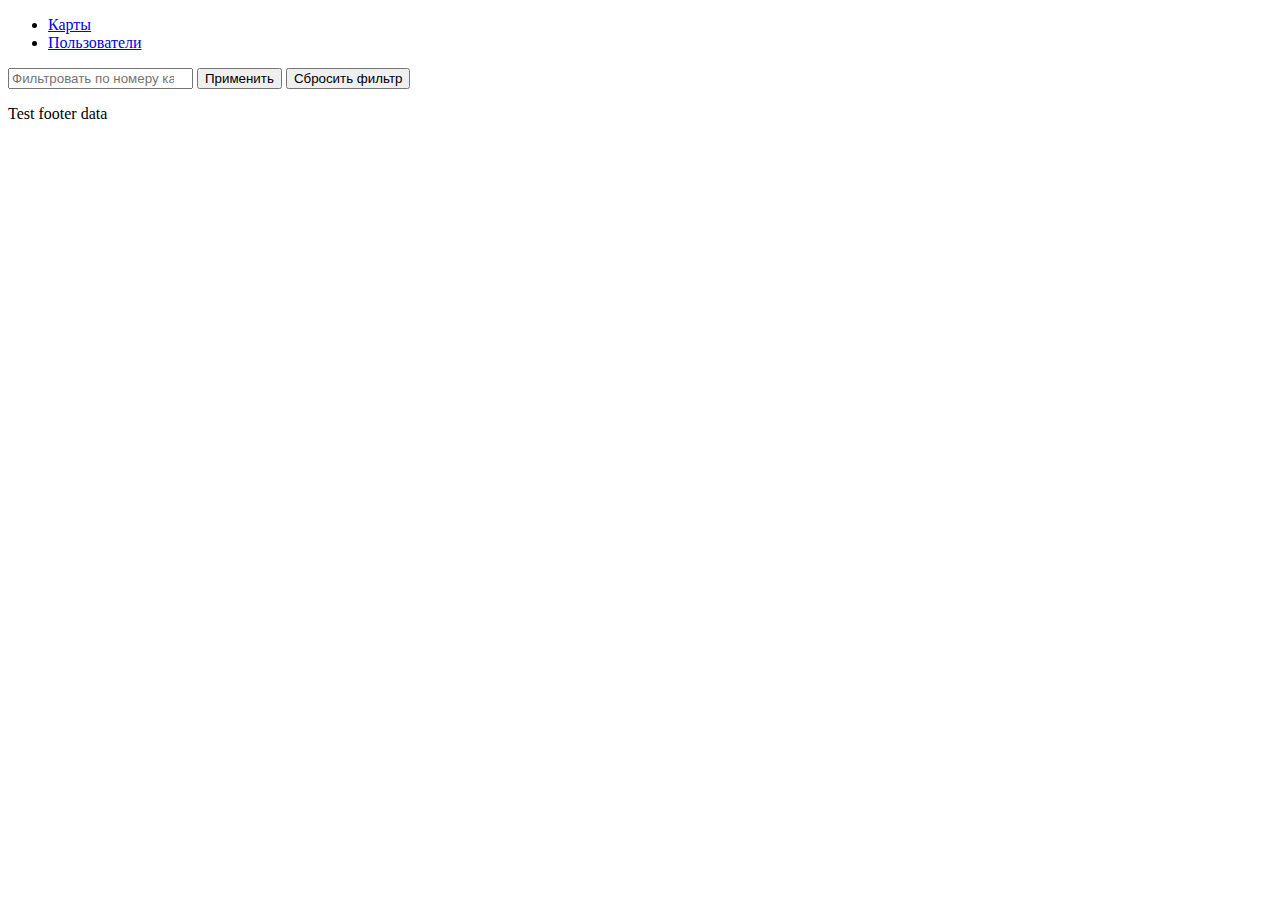
==== no_vue/index.html @ dc8ca736 "Add HTML structure and some JS" ====
<!doctype html>
<html lang="ru">
<head>
  <meta charset="UTF-8">
  <meta name="viewport"
        content="width=device-width, user-scalable=no, initial-scale=1.0, maximum-scale=1.0, minimum-scale=1.0">
  <meta http-equiv="X-UA-Compatible" content="ie=edge">
  <title>Карты</title>
</head>

<body class="body">
  <header class="header body__full_width">
    <div class="header__wrapper">
      <div class="header__container">
        <nav class="nav header__nav">
          <ul class="nav-items">
            <li class="nav-item">
              <a href="#" id="cardsApiLink">Карты</a>
            </li>
            <li class="nav-item">
              <a href="#" id="usersApiLink">Пользователи</a>
            </li>
          </ul>
        </nav>
      </div>
    </div>
    <div class="header__filter">
      <input type="number" id="filterCardNumber" placeholder="Фильтровать по номеру карты">
      <button id="filterApply">Применить</button>
      <button id="filterReset">Сбросить фильтр</button>
    </div>
  </header>

  <main class="main body__main">
    <section class="data-table">
      <div class="data-table__wrapper">
        <div class="data-table__container" id="data-table__container">
        </div>
      </div>
    </section>
  </main>

  <footer class="footer body__footer">
    <div class="footer__wrapper">
      <div class="footer__container">
        <p class="footer__data">Test footer data</p>
      </div>
    </div>
  </footer>

  <script type="module" src="scripts.js"></script>
</body>
</html>
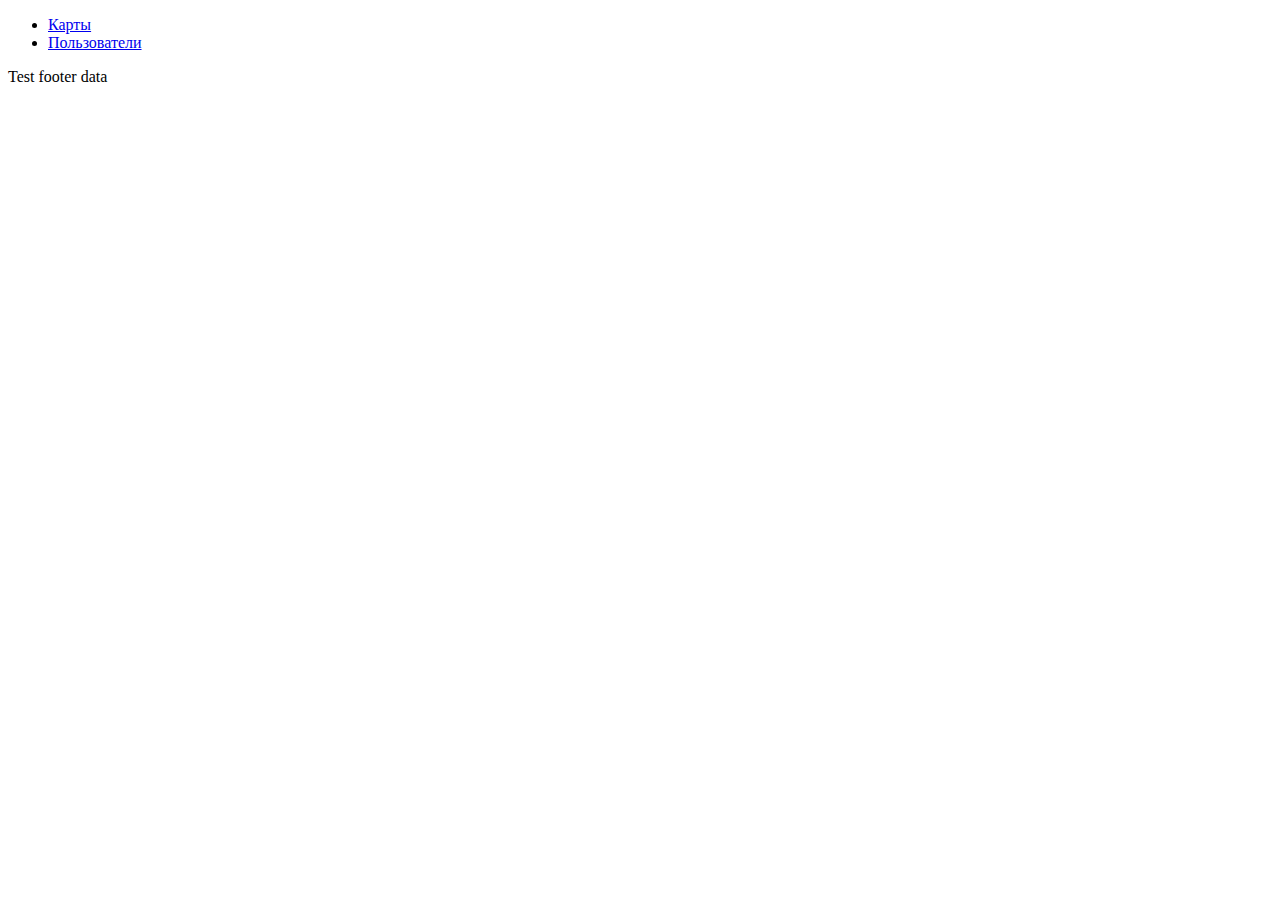
==== commit 7e5d06c6: "Feat script for receiving and handling data" ====
--- a/no_vue/index.html
+++ b/no_vue/index.html
@@ -9,7 +9,7 @@
 </head>
 
 <body class="body">
-  <header class="header body__full_width">
+  <header class="header body__full_width" id="bodyHeader">
     <div class="header__wrapper">
       <div class="header__container">
         <nav class="nav header__nav">
@@ -24,17 +24,12 @@
         </nav>
       </div>
     </div>
-    <div class="header__filter">
-      <input type="number" id="filterCardNumber" placeholder="Фильтровать по номеру карты">
-      <button id="filterApply">Применить</button>
-      <button id="filterReset">Сбросить фильтр</button>
-    </div>
   </header>
 
   <main class="main body__main">
-    <section class="data-table">
-      <div class="data-table__wrapper">
-        <div class="data-table__container" id="data-table__container">
+    <section class="section main__section">
+      <div class="section__wrapper">
+        <div class="section__container" id="section-container">
         </div>
       </div>
     </section>
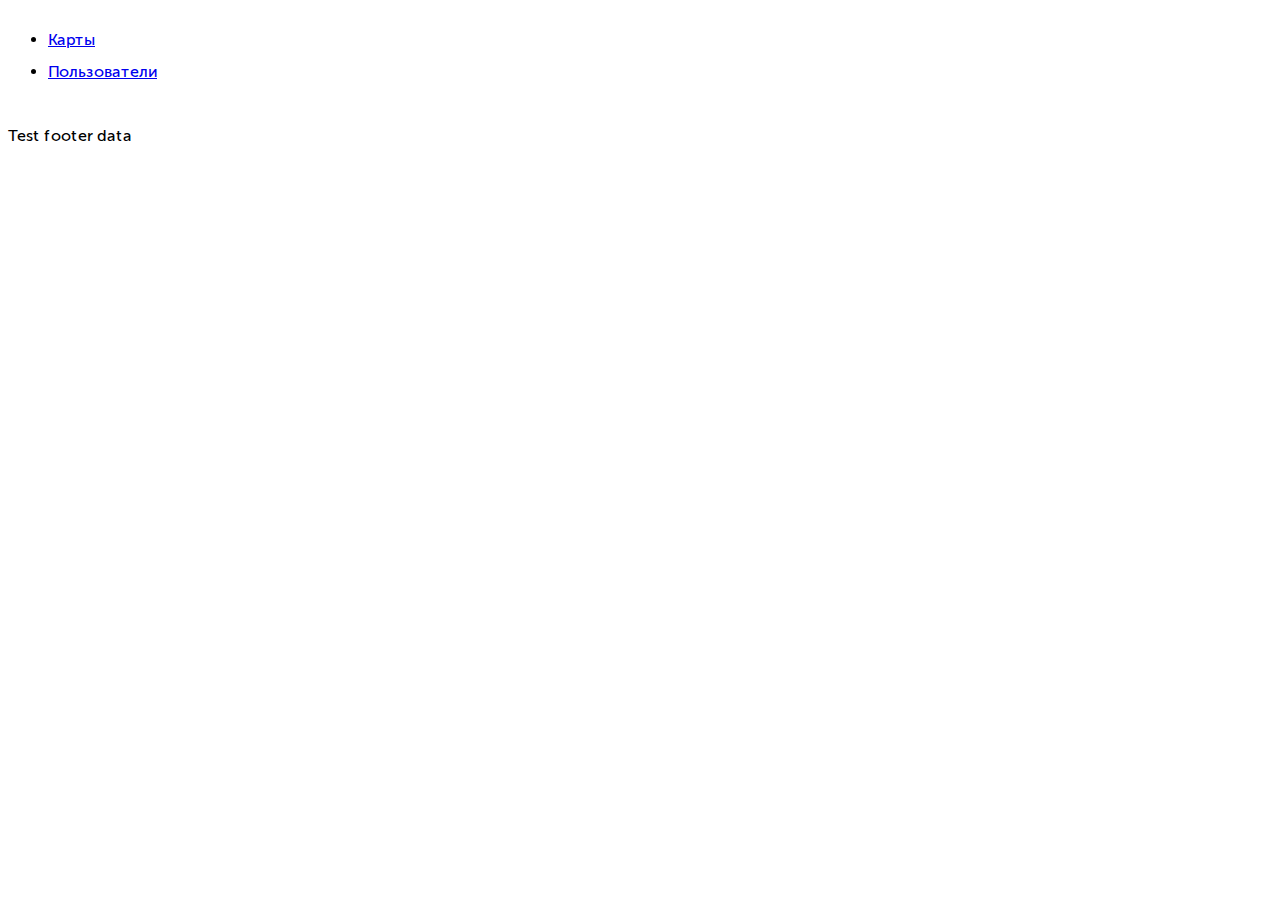
==== commit 625b3d1f: "Fix bugs, improved perfomance" ====
--- a/no_vue/index.html
+++ b/no_vue/index.html
@@ -5,6 +5,7 @@
   <meta name="viewport"
         content="width=device-width, user-scalable=no, initial-scale=1.0, maximum-scale=1.0, minimum-scale=1.0">
   <meta http-equiv="X-UA-Compatible" content="ie=edge">
+  <link rel="stylesheet" href="../no_vue/static/css/styles.css">
   <title>Карты</title>
 </head>
 
@@ -44,5 +45,6 @@
   </footer>
 
   <script type="module" src="scripts.js"></script>
+  <script type="module" src="styles.js"></script>
 </body>
 </html>
--- a/no_vue/static/css/styles.css
+++ b/no_vue/static/css/styles.css
@@ -0,0 +1,41 @@
+@font-face {
+  font-family: "MuseoSans";
+  src: url("../fonts/MuseoSansCyrl300.woff2") format("woff2"), url("../fonts/MuseoSansCyrl300.woff") format("woff");
+  font-weight: 300;
+}
+@font-face {
+  font-family: "MuseoSans";
+  src: url("../fonts/MuseoSansCyrl300Italic.woff2") format("woff2"), url("../fonts/MuseoSansCyrl300Italic.woff") format("woff");
+  font-weight: 300;
+  font-style: italic;
+}
+@font-face {
+  font-family: "MuseoSans";
+  src: url("../fonts/MuseoSansCyrl500.woff2") format("woff2"), url("../fonts/MuseoSansCyrl500.woff") format("woff");
+  font-weight: 500;
+}
+:root {
+  font-size: 10px;
+  --font-size-tcells: 0;
+}
+
+.body {
+  min-height: 100vh;
+  display: flex;
+  flex-direction: column;
+  font-family: "MuseoSans", sans-serif;
+  font-size: 1.6rem;
+  line-height: 2;
+}
+
+.table-container__table {
+  width: 100%;
+  table-layout: fixed;
+  border-collapse: collapse;
+}
+
+.table__cell {
+  font-size: min(var(--font-size-tcells), 1.8rem);
+}
+
+/*# sourceMappingURL=styles.css.map */
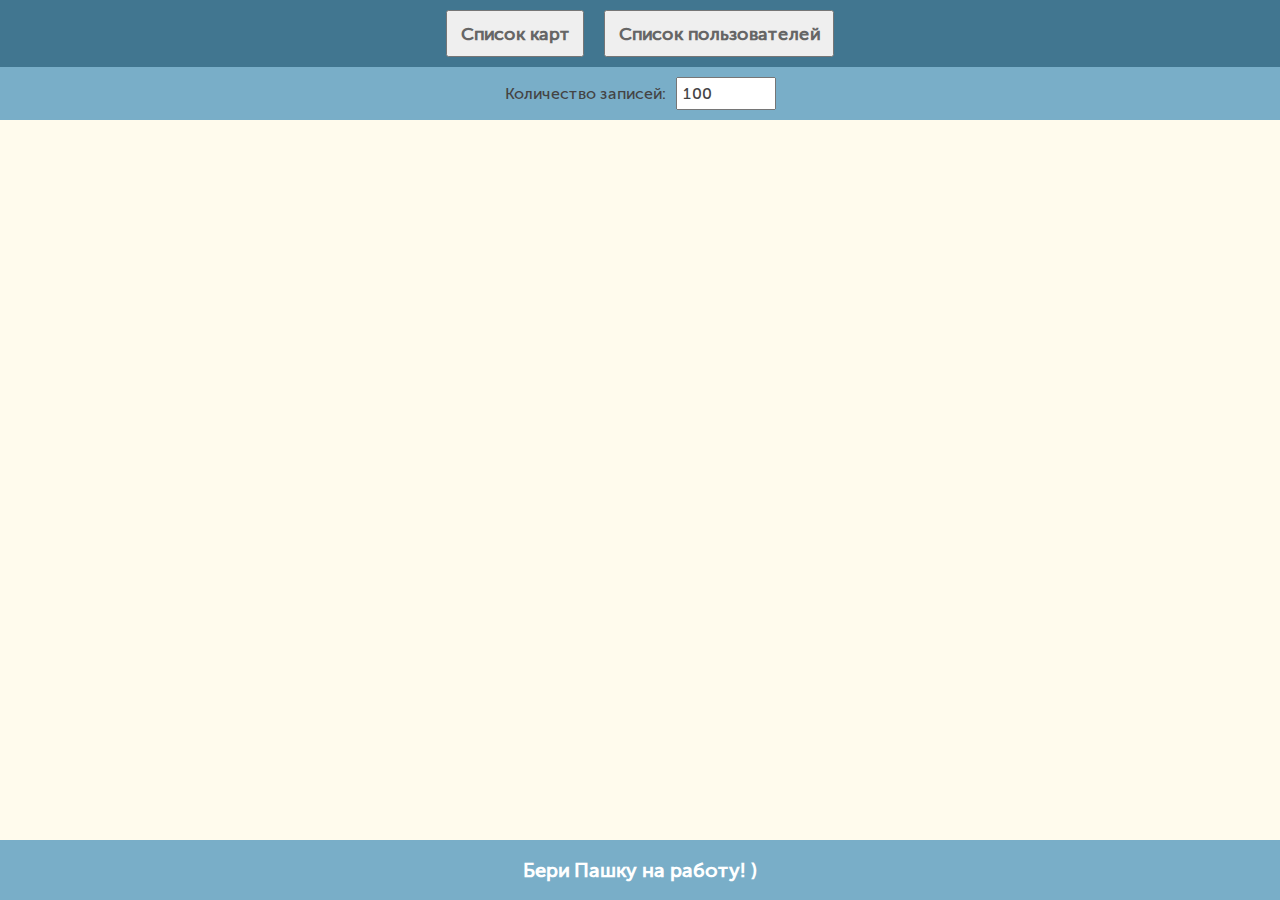
==== commit dc2383ad: "Stylization finished, fixed bugs" ====
--- a/no_vue/index.html
+++ b/no_vue/index.html
@@ -10,25 +10,28 @@
 </head>
 
 <body class="body">
-  <header class="header body__full_width" id="bodyHeader">
-    <div class="header__wrapper">
-      <div class="header__container">
-        <nav class="nav header__nav">
-          <ul class="nav-items">
-            <li class="nav-item">
-              <a href="#" id="cardsApiLink">Карты</a>
-            </li>
-            <li class="nav-item">
-              <a href="#" id="usersApiLink">Пользователи</a>
-            </li>
-          </ul>
-        </nav>
+  <header class="header body__header">
+    <div class="flexbox header__top-bar">
+      <div class="header__wrapper">
+        <div class="flexbox header__container">
+          <button class="button header__button" id="load-cards-list">Список карт</button>
+          <button class="button header__button" id="load-users-list">Список пользователей</button>
+        </div>
+      </div>
+    </div>
+
+    <div class="flexbox header__bottom-bar">
+      <div class="header__wrapper">
+        <div class="flexbox header__container">
+          <label class="header__label" for="load-entries-number">Количество записей:</label>
+          <input type="number" class="input header__input" id="load-entries-number" value="100">
+        </div>
       </div>
     </div>
   </header>
 
   <main class="main body__main">
-    <section class="section main__section">
+    <section class="flexbox section">
       <div class="section__wrapper">
         <div class="section__container" id="section-container">
         </div>
@@ -36,10 +39,10 @@
     </section>
   </main>
 
-  <footer class="footer body__footer">
+  <footer class="footer flexbox">
     <div class="footer__wrapper">
-      <div class="footer__container">
-        <p class="footer__data">Test footer data</p>
+      <div class="flexbox footer__container">
+        <p class="footer__content">Бери Пашку на работу! )</p>
       </div>
     </div>
   </footer>
--- a/no_vue/static/css/styles.css
+++ b/no_vue/static/css/styles.css
@@ -14,18 +14,129 @@
   src: url("../fonts/MuseoSansCyrl500.woff2") format("woff2"), url("../fonts/MuseoSansCyrl500.woff") format("woff");
   font-weight: 500;
 }
+* {
+  box-sizing: border-box;
+}
+
 :root {
+  --width-wrapper-full-width: 134rem;
   font-size: 10px;
   --font-size-tcells: 0;
+  --color-dark-blue: #417690;
+  --color-light-blue: #79aec8;
+  --color-ultra-light-grey: #d5d5d5;
+  --color-light-grey: #999;
+  --color-middle-grey: #666;
+  --color-dark-grey: #444;
+  --color-cornsilk: cornsilk;
+  --color-light-background: #fffbed;
+  --color-table-header-highlight: #f5efe5;
+  --color-table-body-highlight: #fbf6ec;
+}
+
+.flexbox {
+  display: flex;
+  justify-content: center;
+  align-items: center;
+}
+
+.button {
+  padding: 1.25rem;
+  font: inherit;
+  font-size: 1.8rem;
+  font-weight: 700;
+  color: var(--color-middle-grey);
+}
+.button_size_s {
+  padding: 1rem;
+  font-size: 1.5rem;
+  font-weight: 500;
+}
+
+.input {
+  padding: 0.5rem;
+  font: inherit;
+  color: var(--color-dark-grey);
+}
+.input_size_s {
+  font-size: 1.4rem;
+  font-weight: 500;
+}
+.input:focus-visible {
+  outline: none;
+}
+
+.header__wrapper {
+  flex: 1;
+  max-width: var(--width-wrapper-full-width);
+  padding: 0 1.5rem;
+}
+.header__top-bar {
+  background: var(--color-dark-blue);
+}
+.header__container {
+  padding: 1rem 0;
+}
+.header__bottom-bar {
+  background: var(--color-light-blue);
+}
+.header__button:not(:last-child) {
+  margin-right: 2rem;
+}
+.header__label {
+  margin-right: 1rem;
+  color: var(--color-dark-grey);
+}
+.header__input {
+  max-width: 10rem;
+  color: var(--color-dark-grey);
 }
 
 .body {
+  margin: 0;
+  padding: 0;
   min-height: 100vh;
   display: flex;
   flex-direction: column;
   font-family: "MuseoSans", sans-serif;
   font-size: 1.6rem;
-  line-height: 2;
+  line-height: 1;
+  color: var(--color-middle-grey);
+  background: var(--color-light-background);
+}
+.body__header, .body__main {
+  margin-bottom: 3rem;
+}
+
+.section__wrapper {
+  flex: 1;
+  max-width: var(--width-wrapper-full-width);
+  padding: 0 1.5rem;
+}
+
+.table-controls {
+  margin-bottom: 2rem;
+  display: flex;
+  flex-wrap: wrap;
+  justify-content: center;
+}
+.table-controls__error-message {
+  margin: 0 0 1rem 0;
+  flex-basis: 100%;
+  text-align: center;
+}
+.table-controls__input {
+  margin-right: 2rem;
+  width: auto;
+}
+.table-controls__button:not(:last-child) {
+  margin-right: 2rem;
+}
+
+.error-message {
+  font-style: italic;
+  font-weight: 600;
+  color: var(--color-light-grey);
 }
 
 .table-container__table {
@@ -38,4 +149,40 @@
   font-size: min(var(--font-size-tcells), 1.8rem);
 }
 
+.t-header-cell {
+  padding: 1rem 0;
+  text-transform: uppercase;
+  background: var(--color-table-header-highlight);
+  border-bottom: 2px solid var(--color-light-grey);
+}
+
+.t-body-row:nth-child(even) {
+  background: var(--color-table-body-highlight);
+}
+
+.t-body-cell {
+  padding: 0.5rem 0;
+  border-bottom: 1px solid var(--color-ultra-light-grey);
+  text-align: center;
+}
+
+.footer {
+  margin-top: auto;
+  background: var(--color-light-blue);
+}
+.footer__wrapper {
+  flex: 1;
+  max-width: var(--width-wrapper-full-width);
+  padding: 0 2.5rem;
+}
+.footer__container {
+  padding: 2rem 0;
+}
+.footer__content {
+  margin: 0;
+  font-size: 2rem;
+  font-weight: 700;
+  color: #fff;
+}
+
 /*# sourceMappingURL=styles.css.map */
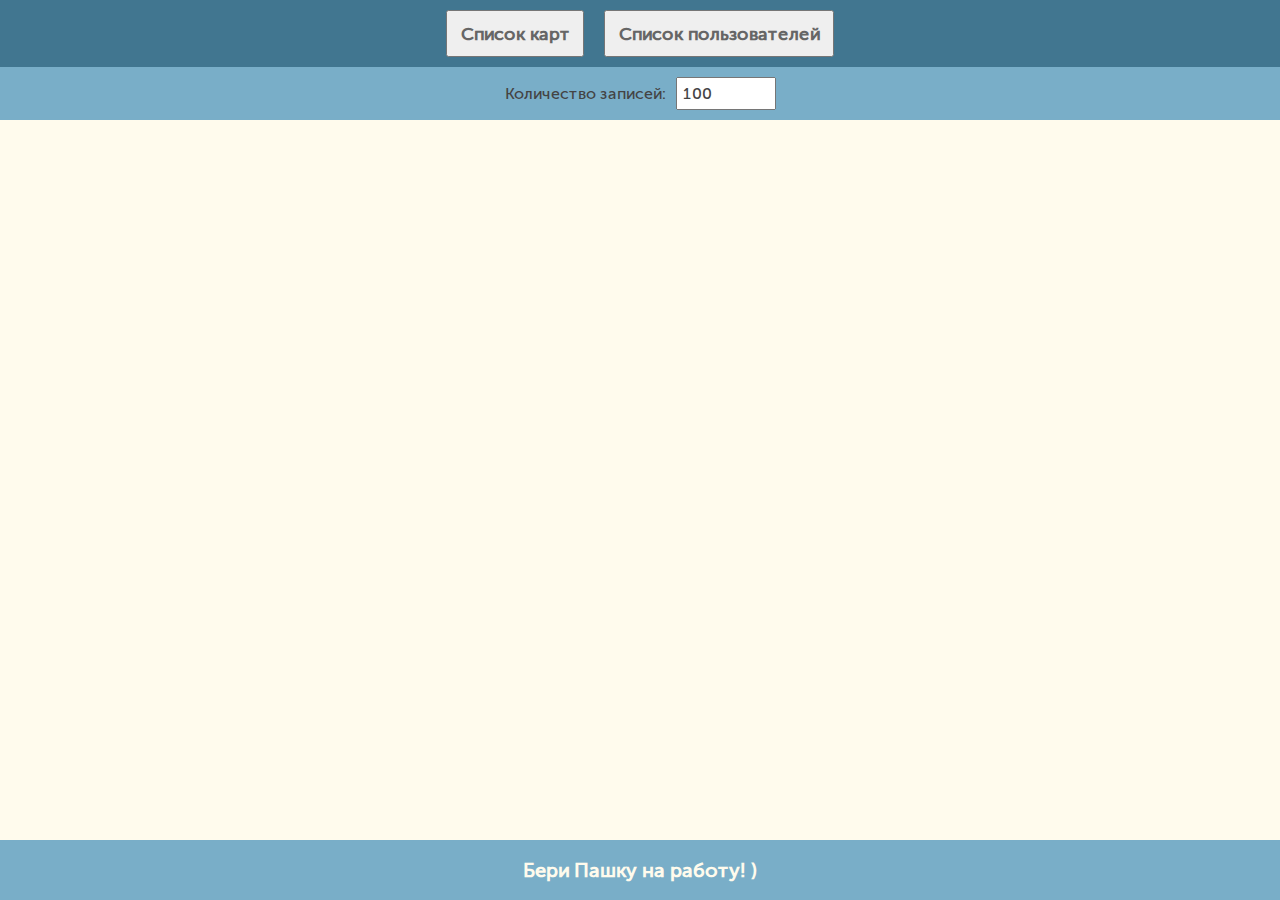
==== commit 1a472812: "Screen-fixed header and footer" ====
--- a/no_vue/index.html
+++ b/no_vue/index.html
@@ -39,7 +39,7 @@
     </section>
   </main>
 
-  <footer class="footer flexbox">
+  <footer class="footer flexbox body__footer">
     <div class="footer__wrapper">
       <div class="flexbox footer__container">
         <p class="footer__content">Бери Пашку на работу! )</p>
--- a/no_vue/static/css/styles.css
+++ b/no_vue/static/css/styles.css
@@ -20,6 +20,8 @@
 
 :root {
   --width-wrapper-full-width: 134rem;
+  --padding-top-main: 0;
+  --padding-bottom-main: 0;
   font-size: 10px;
   --font-size-tcells: 0;
   --color-dark-blue: #417690;
@@ -66,46 +68,56 @@
   outline: none;
 }
 
-.header__wrapper {
-  flex: 1;
-  max-width: var(--width-wrapper-full-width);
-  padding: 0 1.5rem;
-}
-.header__top-bar {
-  background: var(--color-dark-blue);
-}
-.header__container {
-  padding: 1rem 0;
-}
-.header__bottom-bar {
-  background: var(--color-light-blue);
-}
-.header__button:not(:last-child) {
-  margin-right: 2rem;
-}
-.header__label {
-  margin-right: 1rem;
-  color: var(--color-dark-grey);
-}
-.header__input {
-  max-width: 10rem;
-  color: var(--color-dark-grey);
-}
-
 .body {
   margin: 0;
   padding: 0;
   min-height: 100vh;
-  display: flex;
-  flex-direction: column;
   font-family: "MuseoSans", sans-serif;
   font-size: 1.6rem;
   line-height: 1;
   color: var(--color-middle-grey);
   background: var(--color-light-background);
 }
-.body__header, .body__main {
-  margin-bottom: 3rem;
+.body__header, .body__footer {
+  position: fixed;
+  z-index: 10;
+}
+.body__footer {
+  bottom: 0;
+}
+
+.header {
+  width: 100%;
+}
+.header__wrapper {
+  flex: 1;
+  max-width: var(--width-wrapper-full-width);
+  padding: 0 1.5rem;
+}
+.header__top-bar {
+  background: var(--color-dark-blue);
+}
+.header__container {
+  padding: 1rem 0;
+}
+.header__bottom-bar {
+  background: var(--color-light-blue);
+}
+.header__button:not(:last-child) {
+  margin-right: 2rem;
+}
+.header__label {
+  margin-right: 1rem;
+  color: var(--color-dark-grey);
+}
+.header__input {
+  max-width: 10rem;
+  color: var(--color-dark-grey);
+}
+
+.main {
+  padding-top: var(--padding-top-main);
+  padding-bottom: var(--padding-bottom-main);
 }
 
 .section__wrapper {
@@ -167,7 +179,7 @@
 }
 
 .footer {
-  margin-top: auto;
+  width: 100%;
   background: var(--color-light-blue);
 }
 .footer__wrapper {
@@ -182,7 +194,7 @@
   margin: 0;
   font-size: 2rem;
   font-weight: 700;
-  color: #fff;
+  color: var(--color-light-background);
 }
 
 /*# sourceMappingURL=styles.css.map */
